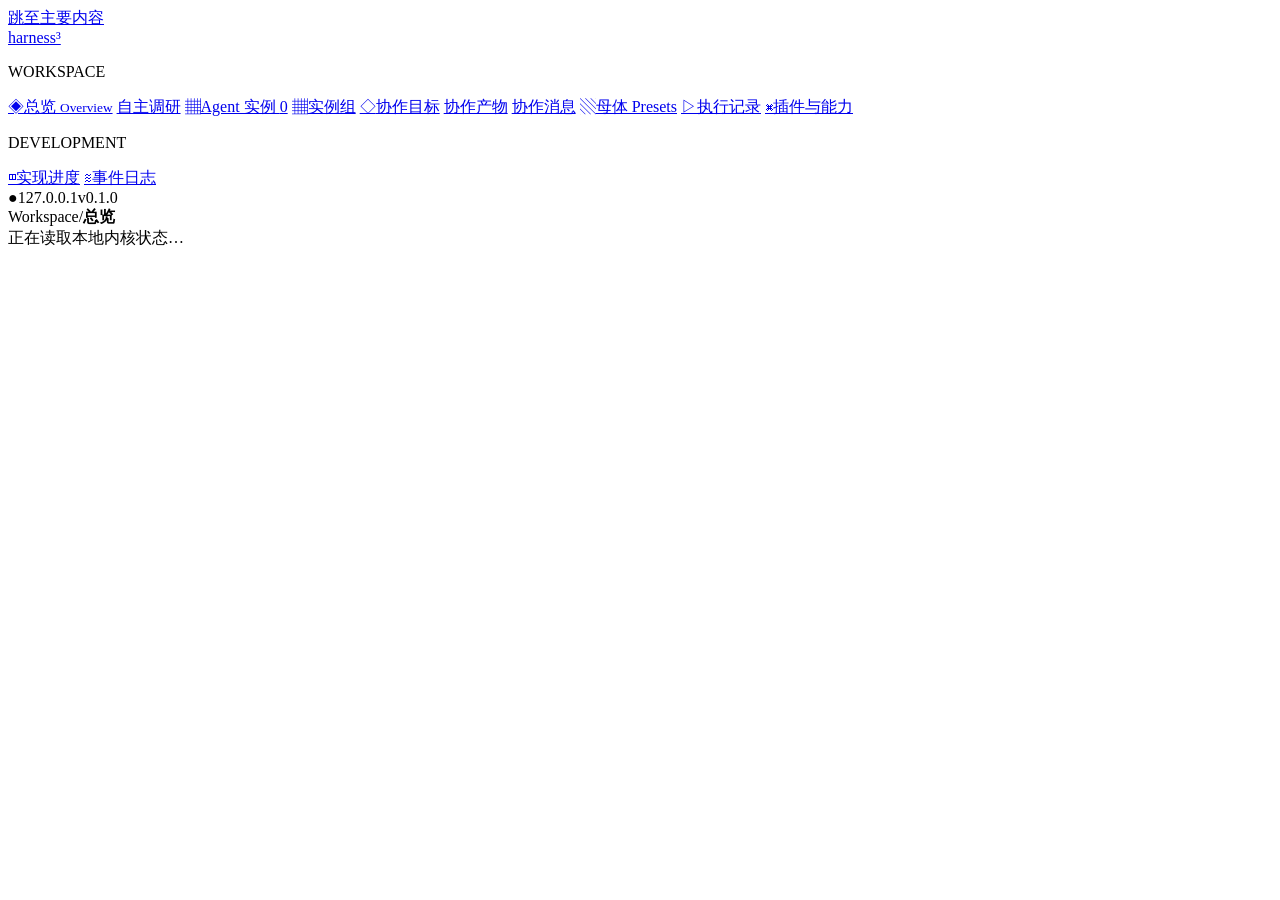
==== crates/harness3-platform/web/index.html @ b8dbc8e7 "feat: preserve collaboration artifacts and bounded review rounds" ====
<!doctype html>
<html lang="zh-CN">
<head>
  <meta charset="utf-8"><meta name="viewport" content="width=device-width, initial-scale=1">
  <meta name="color-scheme" content="light"><title>Harness³ · Kernel Console</title>
  <link rel="icon" href="/mark.svg" type="image/svg+xml"><link rel="stylesheet" href="/app.css">
  <script src="/fleets.js" defer></script><script src="/goals.js" defer></script><script src="/plugins.js" defer></script>
  <script src="/artifacts.js" defer></script><script src="/research.js" defer></script><script src="/messages.js" defer></script>
  <script src="/presets.js" defer></script>
  <script src="/app.js" defer></script>
</head>
<body>
  <a class="skip-link" href="#content">跳至主要内容</a>
  <div id="shell">
    <aside class="sidebar">
      <a class="brand" href="#overview" aria-label="Harness³ 工作区总览"><img src="/mark.svg" alt=""><span>harness³</span></a>
      <div class="navigation">
      <p class="nav-label">WORKSPACE</p>
      <nav aria-label="主导航">
        <a href="#overview" data-page="overview"><span class="nav-icon">◈</span>总览 <small>Overview</small></a>
        <a href="#research" data-page="research"><span class="nav-icon"></span>自主调研</a>
        <a href="#agents" data-page="agents"><span class="nav-icon">▦</span>Agent 实例 <span id="nav-count" class="nav-count">0</span></a>
        <a href="#fleets" data-page="fleets"><span class="nav-icon">▦</span>实例组</a>
        <a href="#goals" data-page="goals"><span class="nav-icon">◇</span>协作目标</a>
        <a href="#artifacts" data-page="artifacts"><span class="nav-icon"></span>协作产物</a>
        <a href="#messages" data-page="messages"><span class="nav-icon"></span>协作消息</a>
        <a href="#presets" data-page="presets"><span class="nav-icon">▧</span>母体 Presets</a>
        <a href="#runs" data-page="runs"><span class="nav-icon">▷</span>执行记录</a>
        <a href="#plugins" data-page="plugins"><span class="nav-icon">⌘</span>插件与能力</a>
      </nav>
      <p class="nav-label second">DEVELOPMENT</p>
      <nav aria-label="开发导航">
        <a href="#capabilities" data-page="capabilities"><span class="nav-icon">◫</span>实现进度</a>
        <a href="#events" data-page="events"><span class="nav-icon">≋</span>事件日志</a>
      </nav>
      </div>
      <div class="sidebar-bottom connection-status" role="status"><span id="connection" class="connection-indicator" aria-label="正在连接">●</span><span>127.0.0.1</span><span id="app-version">v0.1.0</span></div>
    </aside>
    <section class="body">
      <header class="topbar"><div><span class="breadcrumb">Workspace</span><span class="slash">/</span><strong id="page-title">总览</strong></div></header>
      <div id="notice" role="status" aria-live="polite"></div>
      <main id="content" tabindex="-1" aria-label="工作区内容"><div class="loading">正在读取本地内核状态…</div></main>
    </section>
  </div>
  <dialog id="login-dialog" aria-labelledby="login-title" aria-describedby="login-description"><form id="login-form"><div class="modal-brand"><img src="/mark.svg" alt=""> Harness³</div><h1 id="login-title">连接本地工作区</h1><p id="login-description">输入数据目录中 <code>token</code> 文件的内容。凭证仅用于此本地平台，不是模型 API Key。</p><label>平台访问令牌<input id="token" type="password" name="token" autocomplete="current-password" required spellcheck="false" placeholder="64 位本地 token"></label><div id="login-error" class="error" role="alert"></div><button class="button primary full" type="submit">进入控制台 <span>↗</span></button><p class="hint">默认位置：仓库目录下的 <code>.harness3/token</code></p></form></dialog>
  <dialog id="modal" aria-labelledby="modal-title"><div class="modal-head"><div><span class="eyebrow" id="modal-eyebrow">工作区</span><h2 id="modal-title"></h2></div><button class="icon-button" data-action="close" aria-label="关闭">×</button></div><div id="modal-error" class="error" role="alert" hidden></div><div id="modal-body"></div></dialog>
  <div id="toast" role="status" aria-live="polite"></div>
</body>
</html>
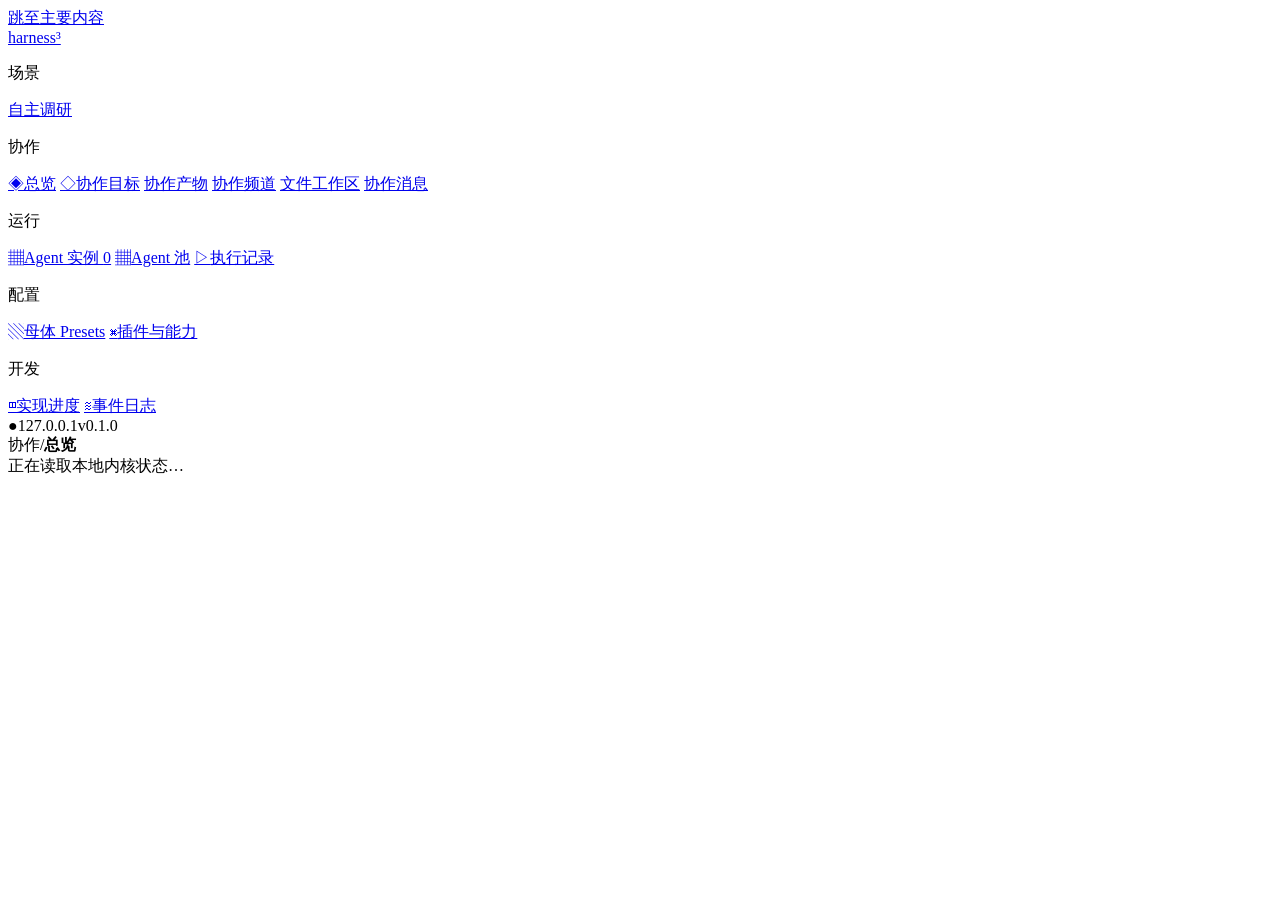
==== commit d75c6415: "feat(platform): close local agent collaboration loops" ====
--- a/crates/harness3-platform/web/index.html
+++ b/crates/harness3-platform/web/index.html
@@ -4,46 +4,69 @@
   <meta charset="utf-8"><meta name="viewport" content="width=device-width, initial-scale=1">
   <meta name="color-scheme" content="light"><title>Harness³ · Kernel Console</title>
   <link rel="icon" href="/mark.svg" type="image/svg+xml"><link rel="stylesheet" href="/app.css">
-  <script src="/fleets.js" defer></script><script src="/goals.js" defer></script><script src="/plugins.js" defer></script>
-  <script src="/artifacts.js" defer></script><script src="/research.js" defer></script><script src="/messages.js" defer></script>
+  <script src="/fleets.js" defer></script><script src="/tasks.js" defer></script><script src="/verification.js" defer></script>
+  <script src="/goals.js" defer></script><script src="/plugins.js" defer></script>
+  <script src="/collaboration.js" defer></script><script src="/artifacts.js" defer></script><script src="/research.js" defer></script><script src="/messages.js" defer></script>
   <script src="/presets.js" defer></script>
+  <script src="/channels.js" defer></script><script src="/workspaces.js" defer></script><script src="/autonomy.js" defer></script>
   <script src="/app.js" defer></script>
 </head>
 <body>
   <a class="skip-link" href="#content">跳至主要内容</a>
   <div id="shell">
     <aside class="sidebar">
-      <a class="brand" href="#overview" aria-label="Harness³ 工作区总览"><img src="/mark.svg" alt=""><span>harness³</span></a>
+      <a class="brand" href="#overview" aria-label="Harness³ 控制台总览"><img src="/mark.svg" alt=""><span>harness³</span></a>
       <div class="navigation">
-      <p class="nav-label">WORKSPACE</p>
-      <nav aria-label="主导航">
-        <a href="#overview" data-page="overview"><span class="nav-icon">◈</span>总览 <small>Overview</small></a>
-        <a href="#research" data-page="research"><span class="nav-icon"></span>自主调研</a>
-        <a href="#agents" data-page="agents"><span class="nav-icon">▦</span>Agent 实例 <span id="nav-count" class="nav-count">0</span></a>
-        <a href="#fleets" data-page="fleets"><span class="nav-icon">▦</span>实例组</a>
-        <a href="#goals" data-page="goals"><span class="nav-icon">◇</span>协作目标</a>
-        <a href="#artifacts" data-page="artifacts"><span class="nav-icon"></span>协作产物</a>
-        <a href="#messages" data-page="messages"><span class="nav-icon"></span>协作消息</a>
-        <a href="#presets" data-page="presets"><span class="nav-icon">▧</span>母体 Presets</a>
-        <a href="#runs" data-page="runs"><span class="nav-icon">▷</span>执行记录</a>
-        <a href="#plugins" data-page="plugins"><span class="nav-icon">⌘</span>插件与能力</a>
-      </nav>
-      <p class="nav-label second">DEVELOPMENT</p>
-      <nav aria-label="开发导航">
-        <a href="#capabilities" data-page="capabilities"><span class="nav-icon">◫</span>实现进度</a>
-        <a href="#events" data-page="events"><span class="nav-icon">≋</span>事件日志</a>
-      </nav>
+        <section class="nav-group" aria-labelledby="nav-scenes">
+          <p class="nav-label" id="nav-scenes">场景</p>
+          <nav aria-label="场景导航">
+            <a href="#research" data-page="research"><span class="nav-icon"></span>自主调研</a>
+          </nav>
+        </section>
+        <section class="nav-group" aria-labelledby="nav-collaboration">
+          <p class="nav-label" id="nav-collaboration">协作</p>
+          <nav aria-label="协作导航">
+            <a href="#overview" data-page="overview"><span class="nav-icon">◈</span>总览</a>
+            <a href="#goals" data-page="goals"><span class="nav-icon">◇</span>协作目标</a>
+            <a href="#artifacts" data-page="artifacts"><span class="nav-icon"></span>协作产物</a>
+            <a href="#channels" data-page="channels"><span class="nav-icon"></span>协作频道</a>
+            <a href="#workspaces" data-page="workspaces"><span class="nav-icon"></span>文件工作区</a>
+            <a href="#messages" data-page="messages"><span class="nav-icon"></span>协作消息</a>
+          </nav>
+        </section>
+        <section class="nav-group" aria-labelledby="nav-runtime">
+          <p class="nav-label" id="nav-runtime">运行</p>
+          <nav aria-label="运行导航">
+            <a href="#agents" data-page="agents"><span class="nav-icon">▦</span>Agent 实例 <span id="nav-count" class="nav-count">0</span></a>
+            <a href="#fleets" data-page="fleets"><span class="nav-icon">▦</span>Agent 池</a>
+            <a href="#runs" data-page="runs"><span class="nav-icon">▷</span>执行记录</a>
+          </nav>
+        </section>
+        <section class="nav-group" aria-labelledby="nav-configuration">
+          <p class="nav-label" id="nav-configuration">配置</p>
+          <nav aria-label="配置导航">
+            <a href="#presets" data-page="presets"><span class="nav-icon">▧</span>母体 Presets</a>
+            <a href="#plugins" data-page="plugins"><span class="nav-icon">⌘</span>插件与能力</a>
+          </nav>
+        </section>
+        <section class="nav-group" aria-labelledby="nav-development">
+          <p class="nav-label" id="nav-development">开发</p>
+          <nav aria-label="开发导航">
+            <a href="#capabilities" data-page="capabilities"><span class="nav-icon">◫</span>实现进度</a>
+            <a href="#events" data-page="events"><span class="nav-icon">≋</span>事件日志</a>
+          </nav>
+        </section>
       </div>
       <div class="sidebar-bottom connection-status" role="status"><span id="connection" class="connection-indicator" aria-label="正在连接">●</span><span>127.0.0.1</span><span id="app-version">v0.1.0</span></div>
     </aside>
     <section class="body">
-      <header class="topbar"><div><span class="breadcrumb">Workspace</span><span class="slash">/</span><strong id="page-title">总览</strong></div></header>
+      <header class="topbar"><div><span class="breadcrumb" id="page-group">协作</span><span class="slash">/</span><strong id="page-title">总览</strong></div></header>
       <div id="notice" role="status" aria-live="polite"></div>
-      <main id="content" tabindex="-1" aria-label="工作区内容"><div class="loading">正在读取本地内核状态…</div></main>
+      <main id="content" tabindex="-1" aria-label="控制台内容"><div class="loading">正在读取本地内核状态…</div></main>
     </section>
   </div>
-  <dialog id="login-dialog" aria-labelledby="login-title" aria-describedby="login-description"><form id="login-form"><div class="modal-brand"><img src="/mark.svg" alt=""> Harness³</div><h1 id="login-title">连接本地工作区</h1><p id="login-description">输入数据目录中 <code>token</code> 文件的内容。凭证仅用于此本地平台，不是模型 API Key。</p><label>平台访问令牌<input id="token" type="password" name="token" autocomplete="current-password" required spellcheck="false" placeholder="64 位本地 token"></label><div id="login-error" class="error" role="alert"></div><button class="button primary full" type="submit">进入控制台 <span>↗</span></button><p class="hint">默认位置：仓库目录下的 <code>.harness3/token</code></p></form></dialog>
-  <dialog id="modal" aria-labelledby="modal-title"><div class="modal-head"><div><span class="eyebrow" id="modal-eyebrow">工作区</span><h2 id="modal-title"></h2></div><button class="icon-button" data-action="close" aria-label="关闭">×</button></div><div id="modal-error" class="error" role="alert" hidden></div><div id="modal-body"></div></dialog>
+  <dialog id="login-dialog" aria-labelledby="login-title" aria-describedby="login-description"><form id="login-form"><div class="modal-brand"><img src="/mark.svg" alt=""> Harness³</div><h1 id="login-title">连接本地平台</h1><p id="login-description">输入数据目录中 <code>token</code> 文件的内容。凭证仅用于此本地平台，不是模型 API Key。</p><label>平台访问令牌<input id="token" type="password" name="token" autocomplete="current-password" required spellcheck="false" placeholder="64 位本地 token"></label><div id="login-error" class="error" role="alert"></div><button class="button primary full" type="submit">进入控制台 <span>↗</span></button><p class="hint">默认位置：仓库目录下的 <code>.harness3/token</code></p></form></dialog>
+  <dialog id="modal" aria-labelledby="modal-title"><div class="modal-head"><div><span class="eyebrow" id="modal-eyebrow">控制台</span><h2 id="modal-title"></h2></div><button class="icon-button" data-action="close" aria-label="关闭">×</button></div><div id="modal-error" class="error" role="alert" hidden></div><div id="modal-body"></div></dialog>
   <div id="toast" role="status" aria-live="polite"></div>
 </body>
 </html>
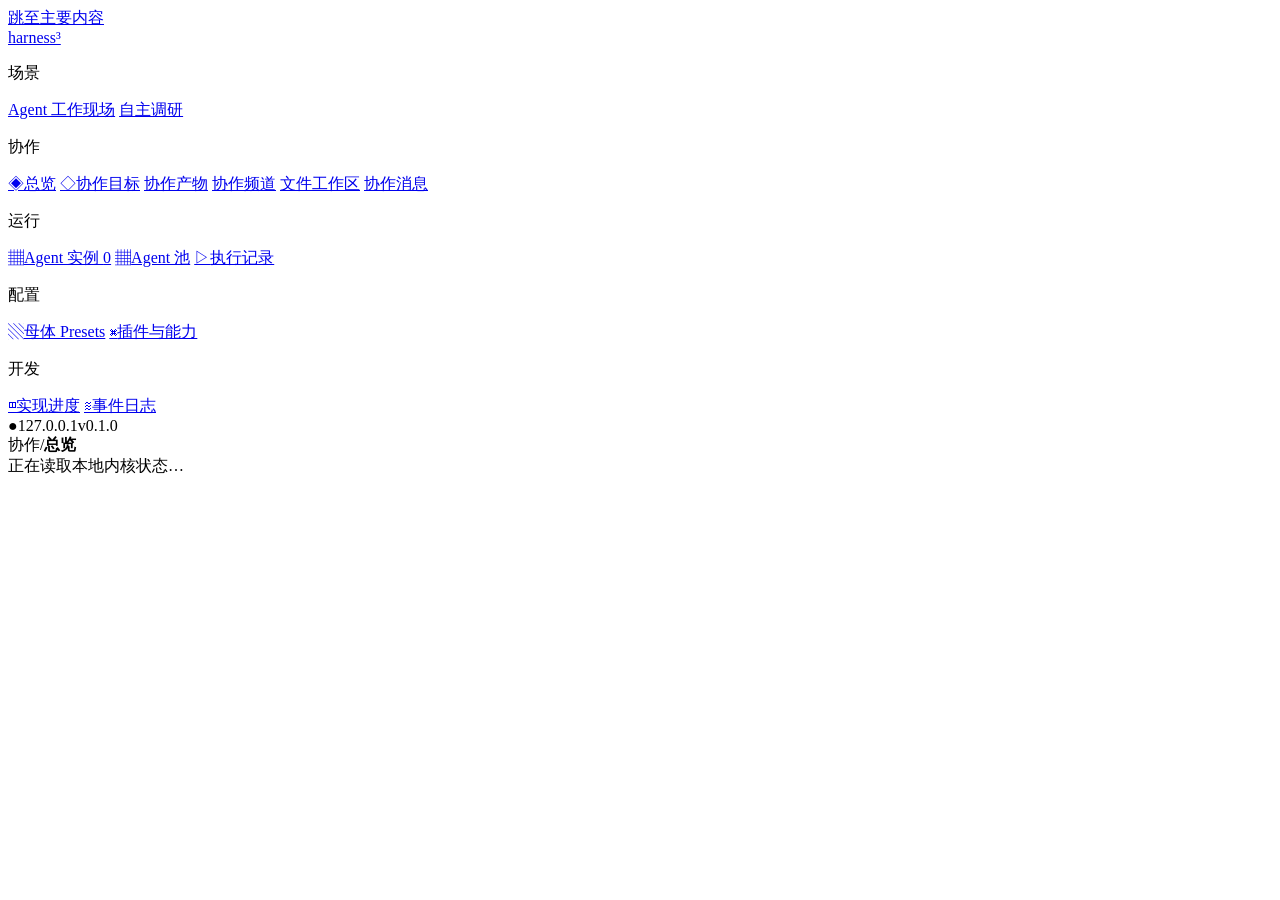
==== commit 6ff5834e: "feat(console): add cyberpunk agent workstation and README showcase" ====
--- a/crates/harness3-platform/web/index.html
+++ b/crates/harness3-platform/web/index.html
@@ -4,12 +4,13 @@
   <meta charset="utf-8"><meta name="viewport" content="width=device-width, initial-scale=1">
   <meta name="color-scheme" content="light"><title>Harness³ · Kernel Console</title>
   <link rel="icon" href="/mark.svg" type="image/svg+xml"><link rel="stylesheet" href="/app.css">
+  <link rel="stylesheet" href="/studio.css">
   <script src="/fleets.js" defer></script><script src="/tasks.js" defer></script><script src="/verification.js" defer></script>
   <script src="/goals.js" defer></script><script src="/plugins.js" defer></script>
   <script src="/collaboration.js" defer></script><script src="/artifacts.js" defer></script><script src="/research.js" defer></script><script src="/messages.js" defer></script>
   <script src="/presets.js" defer></script>
   <script src="/channels.js" defer></script><script src="/workspaces.js" defer></script><script src="/autonomy.js" defer></script>
-  <script src="/app.js" defer></script>
+  <script src="/studio.js" defer></script><script src="/app.js" defer></script>
 </head>
 <body>
   <a class="skip-link" href="#content">跳至主要内容</a>
@@ -20,6 +21,7 @@
         <section class="nav-group" aria-labelledby="nav-scenes">
           <p class="nav-label" id="nav-scenes">场景</p>
           <nav aria-label="场景导航">
+            <a href="#studio" data-page="studio"><span class="nav-icon"></span>Agent 工作现场</a>
             <a href="#research" data-page="research"><span class="nav-icon"></span>自主调研</a>
           </nav>
         </section>
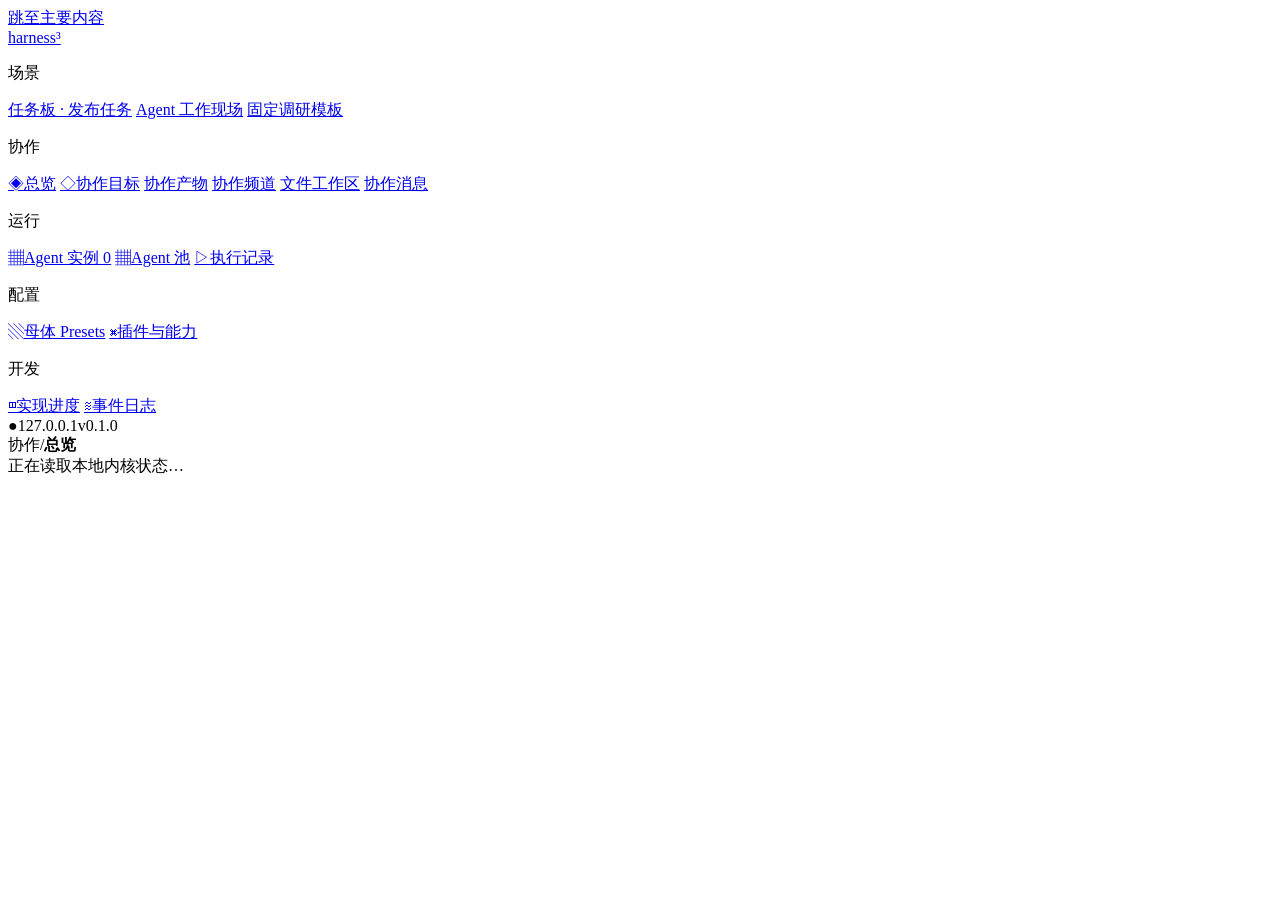
==== commit d90a2799: "feat(platform): route shared tasks to peer agents with Bailian decisions" ====
--- a/crates/harness3-platform/web/index.html
+++ b/crates/harness3-platform/web/index.html
@@ -10,7 +10,7 @@
   <script src="/collaboration.js" defer></script><script src="/artifacts.js" defer></script><script src="/research.js" defer></script><script src="/messages.js" defer></script>
   <script src="/presets.js" defer></script>
   <script src="/channels.js" defer></script><script src="/workspaces.js" defer></script><script src="/autonomy.js" defer></script>
-  <script src="/studio.js" defer></script><script src="/app.js" defer></script>
+  <script src="/board.js" defer></script><script src="/studio.js" defer></script><script src="/app.js" defer></script>
 </head>
 <body>
   <a class="skip-link" href="#content">跳至主要内容</a>
@@ -21,8 +21,9 @@
         <section class="nav-group" aria-labelledby="nav-scenes">
           <p class="nav-label" id="nav-scenes">场景</p>
           <nav aria-label="场景导航">
+            <a href="#board" data-page="board"><span class="nav-icon"></span>任务板 · 发布任务</a>
             <a href="#studio" data-page="studio"><span class="nav-icon"></span>Agent 工作现场</a>
-            <a href="#research" data-page="research"><span class="nav-icon"></span>自主调研</a>
+            <a href="#research" data-page="research"><span class="nav-icon"></span>固定调研模板</a>
           </nav>
         </section>
         <section class="nav-group" aria-labelledby="nav-collaboration">
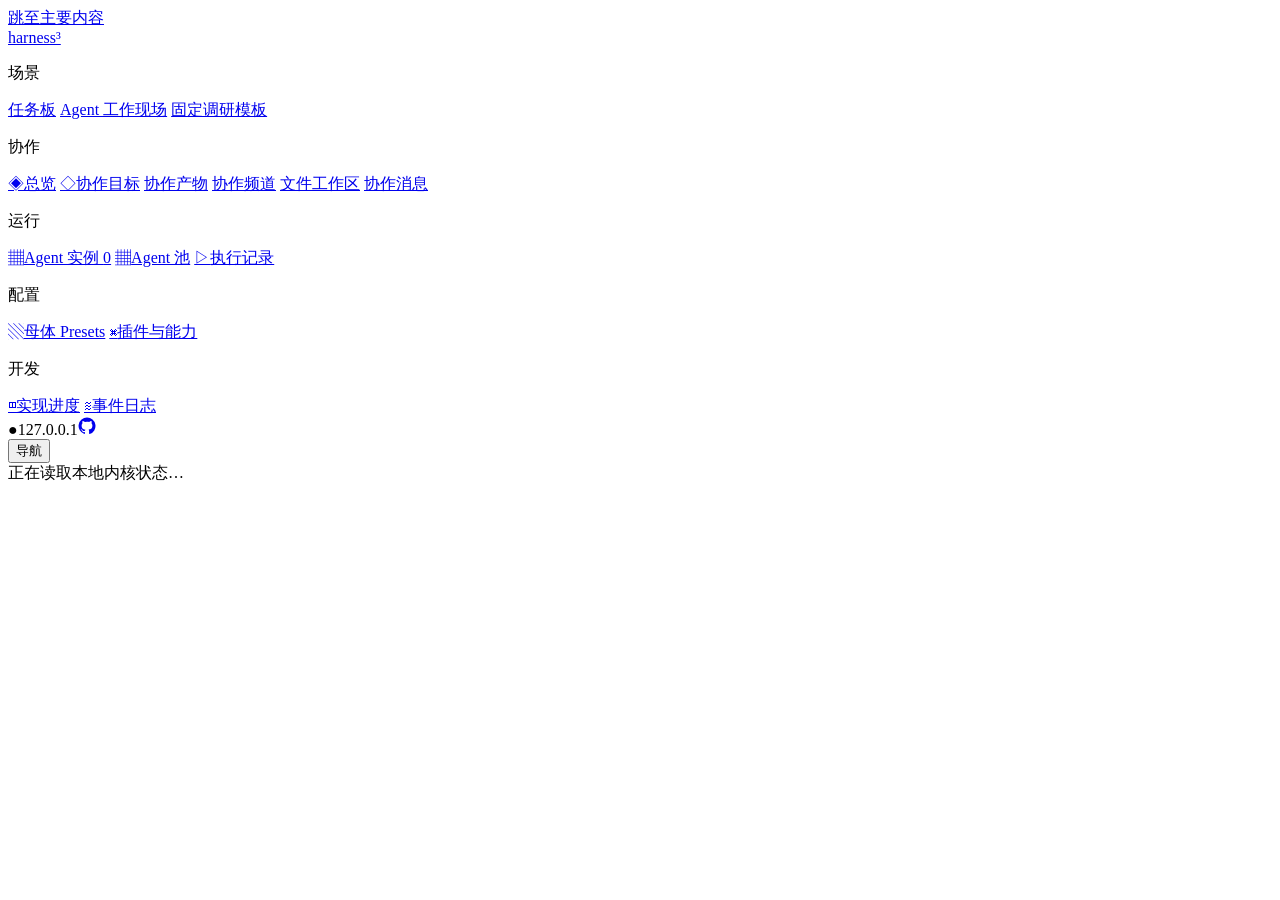
==== commit ef3279b8: "fix(console): simplify pages and harden dialog interactions" ====
--- a/crates/harness3-platform/web/index.html
+++ b/crates/harness3-platform/web/index.html
@@ -2,7 +2,7 @@
 <html lang="zh-CN">
 <head>
   <meta charset="utf-8"><meta name="viewport" content="width=device-width, initial-scale=1">
-  <meta name="color-scheme" content="light"><title>Harness³ · Kernel Console</title>
+  <meta name="color-scheme" content="light"><title>Harness³ 控制台</title>
   <link rel="icon" href="/mark.svg" type="image/svg+xml"><link rel="stylesheet" href="/app.css">
   <link rel="stylesheet" href="/studio.css">
   <script src="/fleets.js" defer></script><script src="/tasks.js" defer></script><script src="/verification.js" defer></script>
@@ -15,13 +15,13 @@
 <body>
   <a class="skip-link" href="#content">跳至主要内容</a>
   <div id="shell">
-    <aside class="sidebar">
+    <aside class="sidebar" id="sidebar">
       <a class="brand" href="#overview" aria-label="Harness³ 控制台总览"><img src="/mark.svg" alt=""><span>harness³</span></a>
       <div class="navigation">
         <section class="nav-group" aria-labelledby="nav-scenes">
           <p class="nav-label" id="nav-scenes">场景</p>
           <nav aria-label="场景导航">
-            <a href="#board" data-page="board"><span class="nav-icon"></span>任务板 · 发布任务</a>
+            <a href="#board" data-page="board"><span class="nav-icon"></span>任务板</a>
             <a href="#studio" data-page="studio"><span class="nav-icon"></span>Agent 工作现场</a>
             <a href="#research" data-page="research"><span class="nav-icon"></span>固定调研模板</a>
           </nav>
@@ -60,16 +60,16 @@
           </nav>
         </section>
       </div>
-      <div class="sidebar-bottom connection-status" role="status"><span id="connection" class="connection-indicator" aria-label="正在连接">●</span><span>127.0.0.1</span><span id="app-version">v0.1.0</span></div>
+      <div class="sidebar-bottom connection-status" role="status"><span id="connection" class="connection-indicator" aria-label="正在连接">●</span><span>127.0.0.1</span><a class="repository-link" href="https://github.com/NeoPanic/harness3" target="_blank" rel="noopener noreferrer" aria-label="在 GitHub 查看 Harness³ 仓库" title="GitHub 仓库"><svg viewBox="0 0 24 24" width="18" height="18" fill="currentColor" aria-hidden="true"><path d="M12 .75a11.25 11.25 0 0 0-3.558 21.923c.563.104.77-.244.77-.542 0-.267-.01-1.155-.015-2.096-3.13.68-3.79-1.328-3.79-1.328-.512-1.3-1.25-1.646-1.25-1.646-1.023-.7.077-.686.077-.686 1.13.08 1.724 1.16 1.724 1.16 1.006 1.725 2.64 1.226 3.284.938.102-.728.394-1.226.715-1.508-2.498-.284-5.124-1.249-5.124-5.56 0-1.228.44-2.232 1.16-3.02-.117-.285-.503-1.43.11-2.98 0 0 .945-.303 3.095 1.154A10.786 10.786 0 0 1 12 6.18c.956.004 1.92.13 2.82.38 2.15-1.457 3.093-1.154 3.093-1.154.615 1.55.228 2.695.112 2.98.722.788 1.158 1.792 1.158 3.02 0 4.322-2.63 5.273-5.136 5.552.404.35.764 1.04.764 2.097 0 1.514-.014 2.735-.014 3.106 0 .3.203.651.774.54A11.252 11.252 0 0 0 12 .75Z"/></svg></a></div>
     </aside>
     <section class="body">
-      <header class="topbar"><div><span class="breadcrumb" id="page-group">协作</span><span class="slash">/</span><strong id="page-title">总览</strong></div></header>
+      <button type="button" class="button navigation-toggle" id="navigation-toggle" data-action="navigation-toggle" aria-controls="sidebar" aria-expanded="false">导航</button>
       <div id="notice" role="status" aria-live="polite"></div>
       <main id="content" tabindex="-1" aria-label="控制台内容"><div class="loading">正在读取本地内核状态…</div></main>
     </section>
   </div>
-  <dialog id="login-dialog" aria-labelledby="login-title" aria-describedby="login-description"><form id="login-form"><div class="modal-brand"><img src="/mark.svg" alt=""> Harness³</div><h1 id="login-title">连接本地平台</h1><p id="login-description">输入数据目录中 <code>token</code> 文件的内容。凭证仅用于此本地平台，不是模型 API Key。</p><label>平台访问令牌<input id="token" type="password" name="token" autocomplete="current-password" required spellcheck="false" placeholder="64 位本地 token"></label><div id="login-error" class="error" role="alert"></div><button class="button primary full" type="submit">进入控制台 <span>↗</span></button><p class="hint">默认位置：仓库目录下的 <code>.harness3/token</code></p></form></dialog>
-  <dialog id="modal" aria-labelledby="modal-title"><div class="modal-head"><div><span class="eyebrow" id="modal-eyebrow">控制台</span><h2 id="modal-title"></h2></div><button class="icon-button" data-action="close" aria-label="关闭">×</button></div><div id="modal-error" class="error" role="alert" hidden></div><div id="modal-body"></div></dialog>
+  <dialog id="login-dialog" aria-labelledby="login-title" aria-describedby="login-description"><form id="login-form"><div class="modal-brand"><img src="/mark.svg" alt=""> Harness³</div><h1 id="login-title">连接本地平台</h1><p id="login-description">输入数据目录中 <code>token</code> 文件的内容。此令牌用于访问本地平台；模型凭证单独配置。</p><label>平台访问令牌<input id="token" type="password" name="token" autocomplete="current-password" required spellcheck="false" placeholder="64 位本地 token"></label><div id="login-error" class="error" role="alert"></div><button class="button primary full" type="submit">进入控制台</button><p class="hint">默认位置：仓库目录下的 <code>.harness3/token</code></p></form></dialog>
+  <dialog id="modal" aria-labelledby="modal-title"><div class="modal-head"><div><h2 id="modal-title"></h2></div><button class="icon-button" data-action="close" aria-label="关闭">×</button></div><div id="modal-error" class="error" role="alert" hidden></div><div id="modal-body"></div></dialog>
   <div id="toast" role="status" aria-live="polite"></div>
 </body>
 </html>
